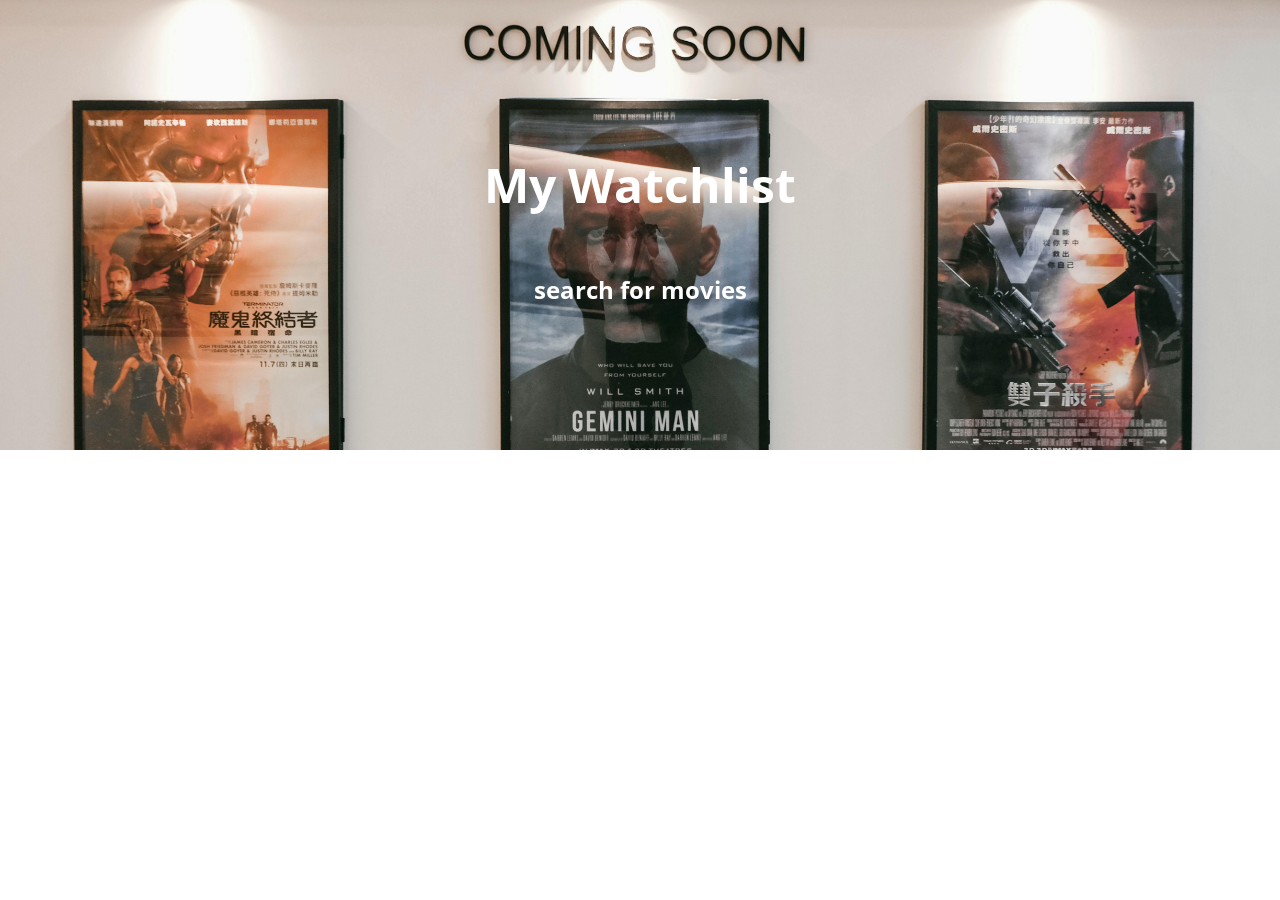
==== watchlist.html @ fb4de0d4 "WatchlistApp an app for searching up movies.  For API testing/project. still missing the add to mywa" ====
<!DOCTYPE html>
<html lang="en">
<head>
    <meta charset="UTF-8">
    <meta name="viewport" content="width=device-width, initial-scale=1.0">
    <title>MyWatchlist</title>
    <link rel="stylesheet" href="style.css">
    <link rel="preconnect" href="https://fonts.googleapis.com">
    <link rel="preconnect" href="https://fonts.gstatic.com" crossorigin>
    <link href="https://fonts.googleapis.com/css2?family=Open+Sans:ital,wght@0,300..800;1,300..800&family=Roboto:ital,wght@0,100..900;1,100..900&display=swap" rel="stylesheet">
</head>
<body>
    <header class="header">
    <h1>My Watchlist</h1>
    <h3>search for movies</h3>
    </header>
<main>

</main>
    <script src="index.js"></script>
</body>
</html>
---- style.css ----
body{
    margin: 0;
    font-family: "Open Sans", sans-serif;
    font-size: 16px;
    width: 100%;
}
/* HEADER */
.header{
    display: flex;
    justify-content: center;
    flex-direction: column;
    align-items: center;
    width: 100%;
    height: 50vh;
    background: url(images/movieposters.jpg);
    background-size: cover;
    background-repeat: no-repeat;
    background-position: center;
    text-align: center;
    color: white;
}

h1 {
    font-size: 3rem;
}

h3 {
    font-size: 1.5rem;
}

/* SEARCHBAR */
.searchbar {
    display: flex;
    flex-direction: row;
    align-items: center;
    padding: 0;
    position: absolute;
    width: 90%;        /* responsive width */
    max-width: 28.8rem; /* keeps your desktop size */
    height: 2.4rem;
    left: 50%;                 /* move to middle */
    transform: translateX(-50%); /* pull back half its width */
    top: 48vh;
    background-color:#2E2E2F ;
    box-shadow: 0px 1px 2px rgba(0, 0, 0, 0.05);
    
}

.searchbar input {
    flex: 1;              
    height: 100%;         
    border: none;
    outline: none;
    background: transparent;
    color: white;
    padding: 0 10px;
}

.searchbar button {
    height: 100%;
    border: none;
    background: #444;
    color: white;
    padding: 0 15px;
    cursor: pointer;
}
/* MAIN CONTENT */

#results {
    display: flex;
    flex-direction: column;
    width: 90%;
    max-width: 800px;
    gap: 20px;
    margin: 80px auto 0 auto;
    }

.main {
background-color: #121212;
min-height: 100vh;
padding-top: 80px;
}    




/* MOVIE CARDS */

.movie{
    display: flex;
    gap: 20px;
    background: #111;
    color: white;
    padding: 15px;
    border-bottom: 1px solid #333;
    align-items: flex-start;
}

.poster {
    width: 200px;
    height: auto;
}

.movie-info {
    flex: 1;
}

.movie-info h2 {
    margin: 0;
    font-size: 1.2rem;
}

.meta {
    color: #aaa;
    font-size: 0.9rem;
    margin: 5px 0;
}

.description {
    font-size: 0.9rem;
    color: #ccc;
}

.watchlist {
    margin-top: 10px;
    background: none;
    border: 1px solid #555;
    color: white;
    padding: 5px 10px;
    cursor: pointer;
}
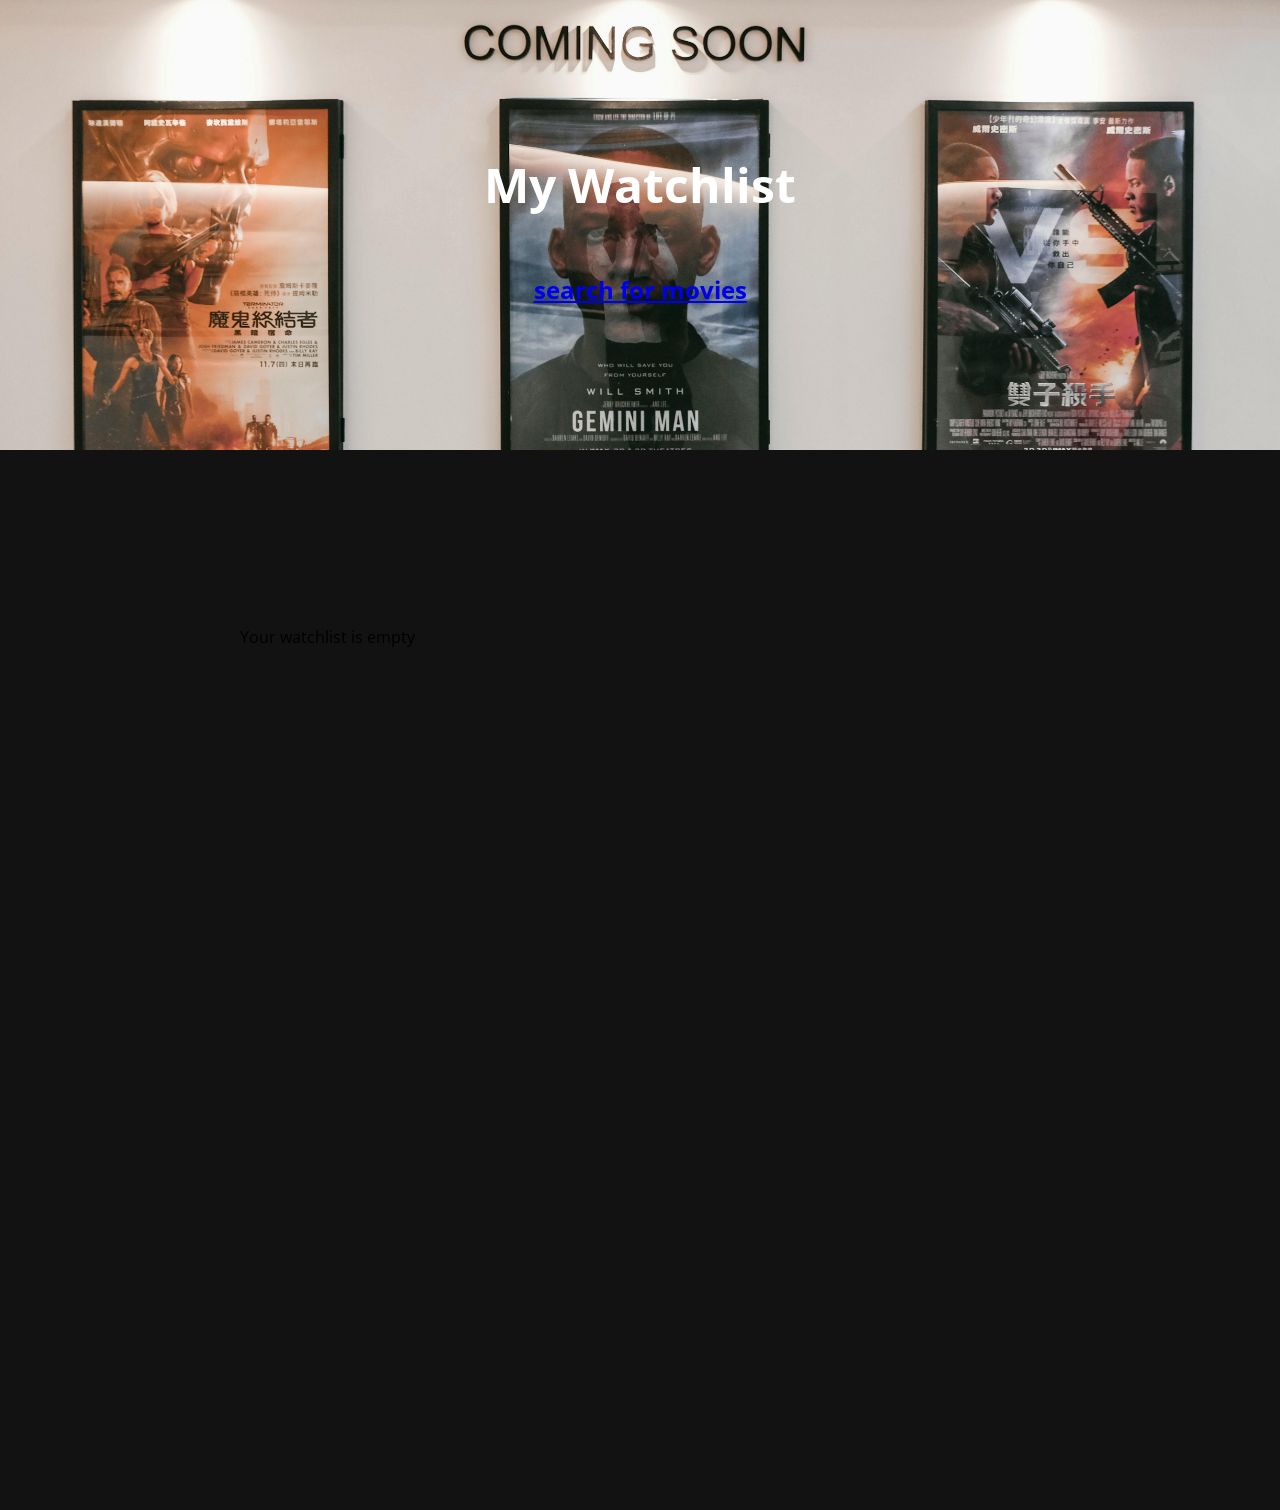
==== commit 8007e7eb: "almost finished. still needs some polishing, but most of the main functions are working as intended." ====
--- a/watchlist.html
+++ b/watchlist.html
@@ -12,9 +12,9 @@
 <body>
     <header class="header">
     <h1>My Watchlist</h1>
-    <h3>search for movies</h3>
+    <h3><a href="index.html">search for movies</a></h3>
     </header>
-<main>
+<main id="watchlist" class="main">
 
 </main>
     <script src="index.js"></script>
--- a/style.css
+++ b/style.css
@@ -3,6 +3,7 @@
     font-family: "Open Sans", sans-serif;
     font-size: 16px;
     width: 100%;
+    background-color: #121212;
 }
 /* HEADER */
 .header{
@@ -66,7 +67,8 @@
 }
 /* MAIN CONTENT */
 
-#results {
+#results,
+#watchlist {
     display: flex;
     flex-direction: column;
     width: 90%;
@@ -85,6 +87,11 @@
 
 
 /* MOVIE CARDS */
+
+.movie:hover {
+    background: #1a1a1a;
+    transition: 0.2s;
+}
 
 .movie{
     display: flex;
